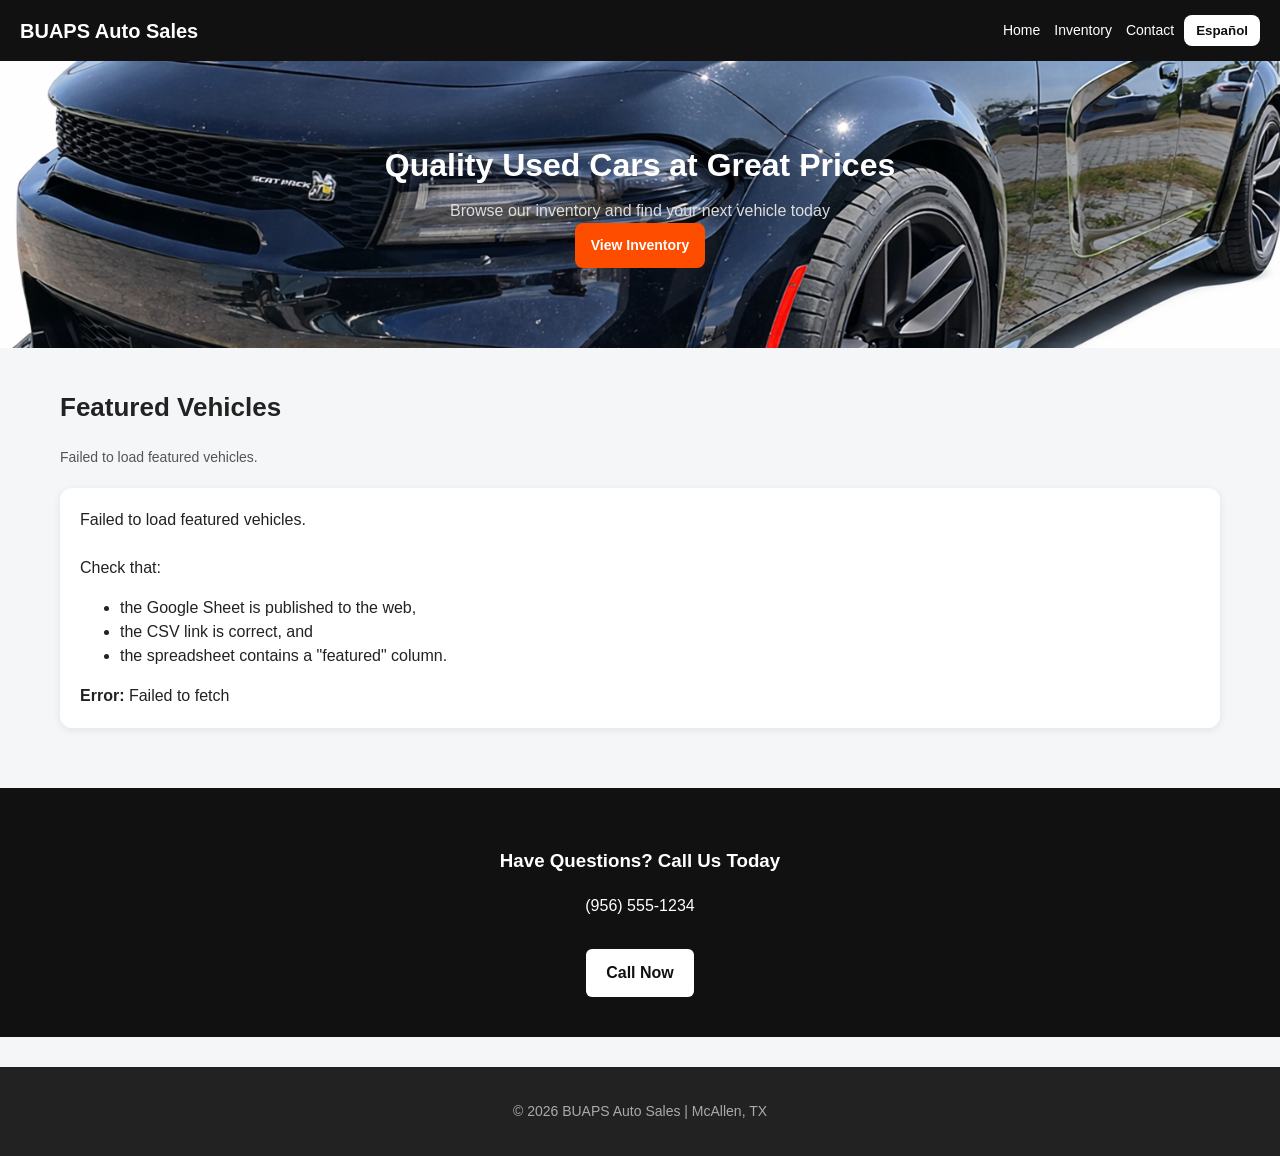
==== index.html @ 30939d33 "Update index.html" ====
<!DOCTYPE html>
<html lang="en">
<head>
  <meta charset="UTF-8" />
  <title>BUAPS Auto Sales</title>
  <meta name="viewport" content="width=device-width, initial-scale=1.0" />
  <link rel="stylesheet" href="styles.css" />
</head>
<body>
  <header>
    <h1>BUAPS Auto Sales</h1>
    <div class="top-actions">
      <nav>
        <a href="index.html" data-i18n="navHome">Home</a>
        <a href="inventory.html" data-i18n="navInventory">Inventory</a>
        <a href="contact.html" data-i18n="navContact">Contact</a>
      </nav>
      <button id="languageToggle" class="lang-toggle" type="button">Español</button>
    </div>
  </header>

  <section
  class="hero hero-image"
  style="background-image: url('images/imgDodgeCharger_main.png');">
    <h2 data-i18n="featuredHeroTitle">Quality Used Cars at Great Prices</h2>
    <p data-i18n="featuredHeroSubtitle">Browse our inventory and find your next vehicle today</p>
    <a class="btn btn-primary" href="inventory.html" data-i18n="inventoryButton">View Inventory</a>
  </section>

  <section class="section">
    <h3 data-i18n="featuredTitle">Featured Vehicles</h3>
    <div class="status" id="featuredStatus">Loading featured vehicles...</div>
    <div class="inventory-grid" id="featuredCars"></div>
  </section>

  <section class="cta">
    <h3 data-i18n="ctaTitle">Have Questions? Call Us Today</h3>
    <p>(956) 555-1234</p>
    <a href="tel:19565551234" data-i18n="callNow">Call Now</a>
  </section>

  <footer>
    <p id="siteFooterText">© 2026 BUAPS Auto Sales | McAllen, TX</p>
  </footer>

  <script src="app.js"></script>
  <script>
    const MAX_FEATURED = 3;

    function renderFeaturedCars(cars) {
      const status = document.getElementById("featuredStatus");
      const container = document.getElementById("featuredCars");

      const featuredCars = cars.filter(car => isAvailable(car) && isFeatured(car)).slice(0, MAX_FEATURED);

      if (!featuredCars.length) {
        status.textContent = t("noFeaturedSelected");
        container.innerHTML = `<div class="empty">${t("noFeatured")}</div>`;
        return;
      }

      status.textContent = "";
      container.innerHTML = featuredCars.map(car => {
        const stock = encodeURIComponent(car.stock || "");
        const title = `${car.year || ""} ${car.make || ""} ${car.model || ""} ${car.trim || ""}`.trim();
        const image = car.photo1 || "https://via.placeholder.com/800x500?text=No+Photo";

        return `
          <article class="car-card">
            <img src="${safeImage(image)}" alt="${escapeHtml(title)}" onerror="this.onerror=null; this.src='images/oopsIE.png';">
            <div class="car-body">
              <h4 class="car-title">${escapeHtml(title)}</h4>
              <p class="car-meta">${escapeHtml(formatMileage(car.mileage || ""))}</p>
              <div class="price">${escapeHtml(formatPrice(car.price || ""))}</div>
              <div class="btn-row">
                <a class="btn btn-primary" href="vehicle.html?stock=${stock}">${t("viewDetails")}</a>
              </div>
            </div>
          </article>
        `;
      }).join("");
    }

    async function loadFeaturedCars() {
      const status = document.getElementById("featuredStatus");
      const container = document.getElementById("featuredCars");

      status.textContent = t("loadingFeatured");

      try {
        const cars = await fetchCars();
        renderFeaturedCars(cars);
      } catch (error) {
        status.textContent = t("failedLoadFeatured");
        container.innerHTML = `
          <div class="error">
            ${t("failedLoadFeatured")}<br><br>
            ${t("checkThat")}
            <ul>
              <li>${t("checkPublished")}</li>
              <li>${t("checkUrl")}</li>
              <li>${t("checkFeaturedColumn")}</li>
            </ul>
            <strong>Error:</strong> ${escapeHtml(error.message)}
          </div>
        `;
      }
    }

    setupLanguageToggle();
    applyCommonText();
    loadFeaturedCars();
  </script>
</body>
</html>
---- styles.css ----
:root {
  --bg: #f5f6f8;
  --surface: #ffffff;
  --surface-soft: #f8f8f8;
  --text: #222222;
  --text-muted: #666666;
  --text-light: #aaaaaa;
  --border: #e8e8e8;
  --dark: #111111;
  --dark-2: #1b1b1b;
  --accent: #ff4d00;
  --shadow: 0 2px 8px rgba(0, 0, 0, 0.08);
  --radius: 12px;
  --radius-sm: 8px;
  --max-width: 1200px;
}

* {
  box-sizing: border-box;
}

html {
  scroll-behavior: smooth;
}

body {
  margin: 0;
  font-family: Arial, sans-serif;
  background: var(--bg);
  color: var(--text);
  line-height: 1.5;
}

img {
  max-width: 100%;
  display: block;
}

a {
  color: inherit;
}

header {
  background: var(--dark);
  color: #fff;
  padding: 15px 20px;
  display: flex;
  justify-content: space-between;
  align-items: center;
  flex-wrap: wrap;
  gap: 10px;
}

header h1 {
  margin: 0;
  font-size: 20px;
}

nav {
  display: flex;
  flex-wrap: wrap;
  gap: 14px;
}

nav a {
  color: #fff;
  text-decoration: none;
  font-size: 14px;
}

nav a:hover {
  text-decoration: underline;
}

.hero {
  background: var(--dark-2);
  color: #fff;
  padding: 40px 20px;
  text-align: center;
}

.hero h2 {
  margin: 0 0 10px;
  font-size: 32px;
}

.hero p {
  margin: 0;
  color: #dddddd;
}

.hero-image {
  background-size: cover;
  background-position: center;
  background-repeat: no-repeat;
  padding: 80px 20px;
}

.container {
  max-width: var(--max-width);
  margin: 0 auto;
  padding: 30px 20px 50px;
}

.section {
  max-width: var(--max-width);
  margin: 0 auto;
  padding: 40px 20px;
}

.section h3 {
  margin-top: 0;
  margin-bottom: 20px;
  font-size: 26px;
}

.card,
.section-card,
.main-panel,
.side-panel,
.empty,
.error,
.status-box {
  background: var(--surface);
  border-radius: var(--radius);
  box-shadow: var(--shadow);
}

.card,
.section-card {
  padding: 24px;
}

.status {
  margin-bottom: 20px;
  font-size: 14px;
  color: #555555;
}

.status-box,
.empty,
.error {
  padding: 20px;
  margin-bottom: 20px;
}

.grid {
  display: grid;
  gap: 20px;
}

.inventory-grid {
  display: grid;
  grid-template-columns: repeat(auto-fit, minmax(280px, 1fr));
  gap: 22px;
}

.car-card {
  background: var(--surface);
  border-radius: 10px;
  overflow: hidden;
  box-shadow: var(--shadow);
  display: flex;
  flex-direction: column;
}

.car-card img {
  width: 100%;
  height: 210px;
  object-fit: cover;
  background: #dddddd;
}

.car-body {
  padding: 16px;
  display: flex;
  flex-direction: column;
  gap: 8px;
  flex: 1;
}

.car-title {
  font-size: 20px;
  font-weight: bold;
  margin: 0;
}

.car-meta {
  color: #555555;
  font-size: 15px;
  margin: 0;
}

.price {
  font-size: 24px;
  font-weight: bold;
  color: var(--dark);
  margin-top: 4px;
}

.btn-row,
.quick-actions,
.btn-group {
  display: flex;
  gap: 12px;
  flex-wrap: wrap;
}

.btn-row {
  margin-top: auto;
  padding-top: 8px;
}

.btn-group {
  margin-top: 22px;
  display: grid;
}

.btn {
  display: inline-block;
  padding: 12px 16px;
  border-radius: var(--radius-sm);
  text-decoration: none;
  font-weight: bold;
  font-size: 14px;
  text-align: center;
  border: none;
  cursor: pointer;
}

.btn-primary {
  background: var(--accent);
  color: #fff;
}

.btn-secondary {
  background: var(--dark);
  color: #fff;
}

.btn-light {
  background: #f1f1f1;
  color: var(--dark);
}

.btn:hover {
  opacity: 0.95;
}

.cta {
  background: var(--dark);
  color: #fff;
  text-align: center;
  padding: 40px 20px;
}

.cta a {
  margin-top: 15px;
  display: inline-block;
  background: #fff;
  color: var(--dark);
  padding: 12px 20px;
  border-radius: 6px;
  text-decoration: none;
  font-weight: bold;
}

.vehicle-layout {
  display: grid;
  grid-template-columns: 2fr 1fr;
  gap: 28px;
  align-items: start;
}

.main-panel,
.side-panel {
  overflow: hidden;
}

.side-panel {
  padding: 20px;
  position: sticky;
  top: 20px;
}

.side-panel h2 {
  margin-top: 0;
  font-size: 24px;
}

.main-image-wrap {
  background: #dddddd;
}

.main-image {
  width: 100%;
  height: 500px;
  object-fit: cover;
}

.thumb-grid {
  display: grid;
  grid-template-columns: repeat(auto-fit, minmax(90px, 1fr));
  gap: 10px;
  padding: 15px;
  background: #fff;
}

.thumb {
  border: 2px solid transparent;
  border-radius: var(--radius-sm);
  overflow: hidden;
  cursor: pointer;
  background: #eeeeee;
  padding: 0;
}

.thumb.active {
  border-color: var(--accent);
}

.thumb img {
  width: 100%;
  height: 80px;
  object-fit: cover;
}

.vehicle-summary {
  padding: 20px;
  border-top: 1px solid #eeeeee;
}

.vehicle-title {
  margin: 0 0 10px;
  font-size: 32px;
  line-height: 1.2;
}

.summary-meta {
  color: #555555;
  font-size: 16px;
  margin: 0 0 6px;
}

.detail-row {
  display: flex;
  justify-content: space-between;
  gap: 15px;
  padding: 12px 0;
  border-bottom: 1px solid #eeeeee;
  font-size: 15px;
}

.detail-row:last-child {
  border-bottom: none;
}

.detail-label {
  color: var(--text-muted);
}

.detail-value {
  font-weight: bold;
  text-align: right;
}

.description {
  line-height: 1.7;
  color: #444444;
  white-space: pre-line;
}

.feature-list {
  display: grid;
  grid-template-columns: repeat(auto-fit, minmax(180px, 1fr));
  gap: 10px;
  padding: 0;
  list-style: none;
  margin: 0;
}

.feature-list li {
  background: var(--surface-soft);
  border-radius: var(--radius-sm);
  padding: 12px;
  font-size: 14px;
}

.contact-grid {
  display: grid;
  grid-template-columns: 1.1fr 1fr;
  gap: 28px;
}

.info-row {
  margin-bottom: 18px;
}

.info-label {
  display: block;
  font-size: 13px;
  font-weight: bold;
  text-transform: uppercase;
  color: var(--text-muted);
  margin-bottom: 6px;
  letter-spacing: 0.4px;
}

.info-value {
  font-size: 17px;
  line-height: 1.5;
}

.info-value a {
  color: var(--accent);
  text-decoration: none;
  font-weight: bold;
}

form {
  display: grid;
  gap: 14px;
}

label {
  font-size: 14px;
  font-weight: bold;
  color: #333333;
}

input,
textarea,
select {
  width: 100%;
  box-sizing: border-box;
  margin-top: 6px;
  padding: 12px;
  border: 1px solid #cccccc;
  border-radius: var(--radius-sm);
  font: inherit;
  background: #fff;
}

textarea {
  min-height: 140px;
  resize: vertical;
}

.form-note {
  font-size: 13px;
  color: var(--text-muted);
  line-height: 1.6;
  margin-top: 8px;
}

.map-wrap {
  margin-top: 24px;
  border-radius: var(--radius);
  overflow: hidden;
  box-shadow: var(--shadow);
  background: var(--surface);
}

.map-wrap iframe {
  width: 100%;
  height: 360px;
  border: 0;
  display: block;
}

footer {
  background: #222222;
  color: var(--text-light);
  text-align: center;
  padding: 20px;
  font-size: 14px;
  margin-top: 30px;
}

@media (max-width: 900px) {
  .vehicle-layout,
  .contact-grid {
    grid-template-columns: 1fr;
  }

  .side-panel {
    position: static;
  }

  .main-image {
    height: 320px;
  }

  .vehicle-title {
    font-size: 26px;
  }
}

@media (max-width: 600px) {
  .hero h2 {
    font-size: 26px;
  }

  nav {
    gap: 10px;
  }

  .main-image {
    height: 260px;
  }

  .thumb-grid {
    grid-template-columns: repeat(3, 1fr);
  }
}
.top-actions {
  display: flex;
  align-items: center;
  gap: 10px;
  flex-wrap: wrap;
}
.lang-toggle {
  background: #ffffff;
  color: #111111;
  border: none;
  padding: 8px 12px;
  border-radius: 8px;
  font-weight: bold;
  cursor: pointer;
}

.lang-toggle:hover {
  opacity: 0.95;
}
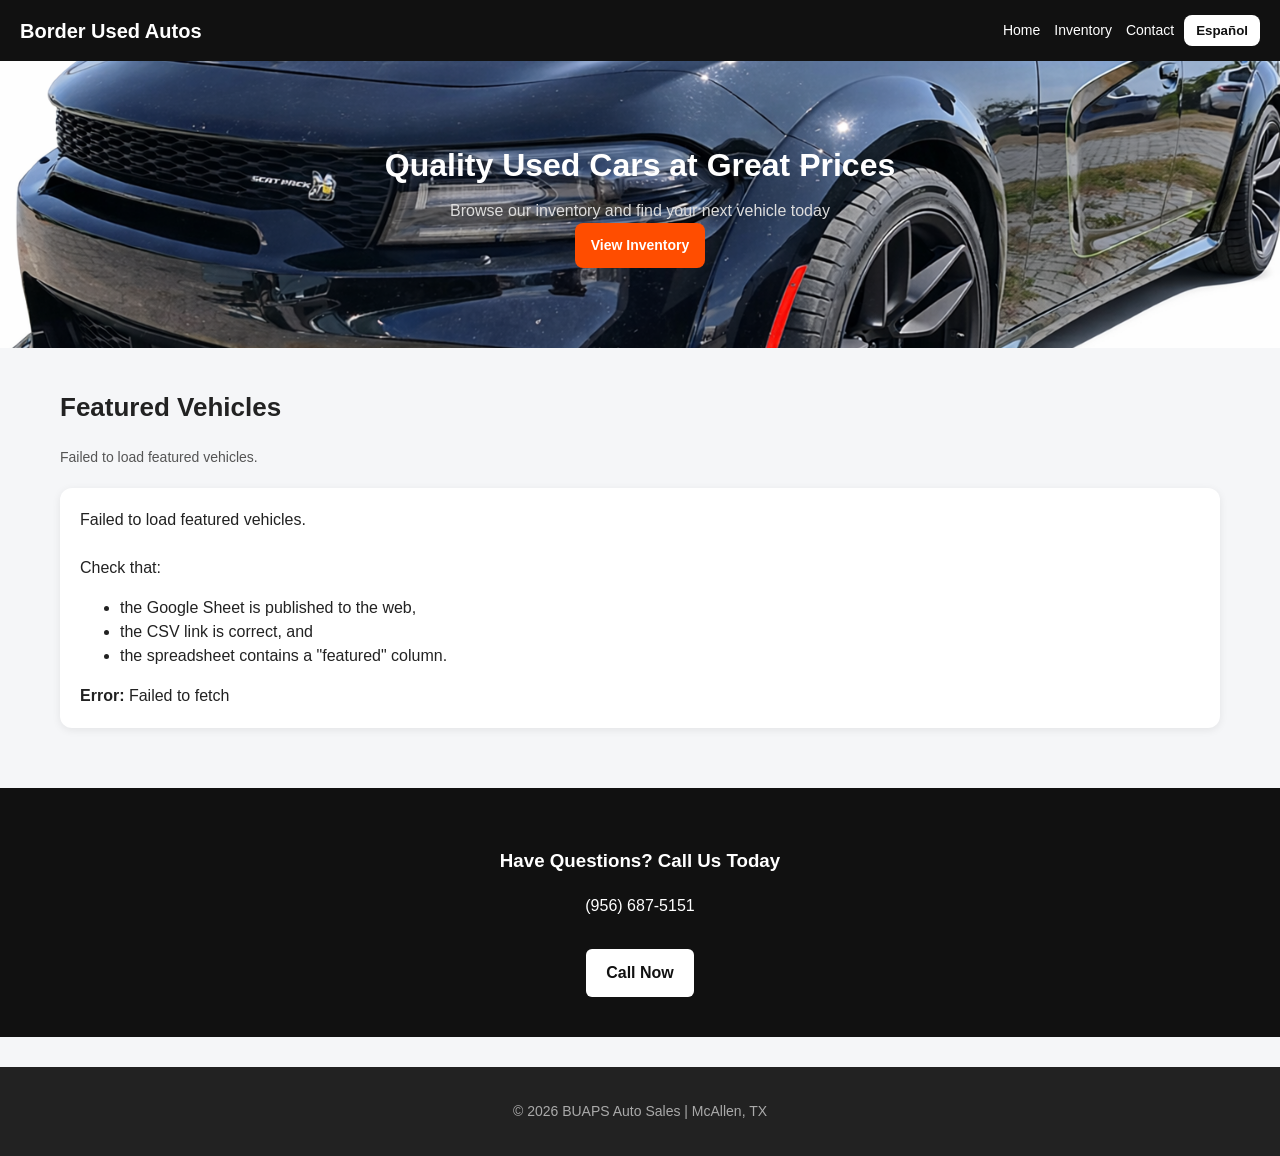
==== commit 4eba6908: "Update index.html" ====
--- a/index.html
+++ b/index.html
@@ -2,13 +2,13 @@
 <html lang="en">
 <head>
   <meta charset="UTF-8" />
-  <title>BUAPS Auto Sales</title>
+  <title>Border Used Autos</title>
   <meta name="viewport" content="width=device-width, initial-scale=1.0" />
   <link rel="stylesheet" href="styles.css" />
 </head>
 <body>
   <header>
-    <h1>BUAPS Auto Sales</h1>
+    <h1>Border Used Autos</h1>
     <div class="top-actions">
       <nav>
         <a href="index.html" data-i18n="navHome">Home</a>
@@ -35,8 +35,8 @@
 
   <section class="cta">
     <h3 data-i18n="ctaTitle">Have Questions? Call Us Today</h3>
-    <p>(956) 555-1234</p>
-    <a href="tel:19565551234" data-i18n="callNow">Call Now</a>
+    <p>(956) 687-5151</p>
+    <a href="tel:19566875151" data-i18n="callNow">Call Now</a>
   </section>
 
   <footer>
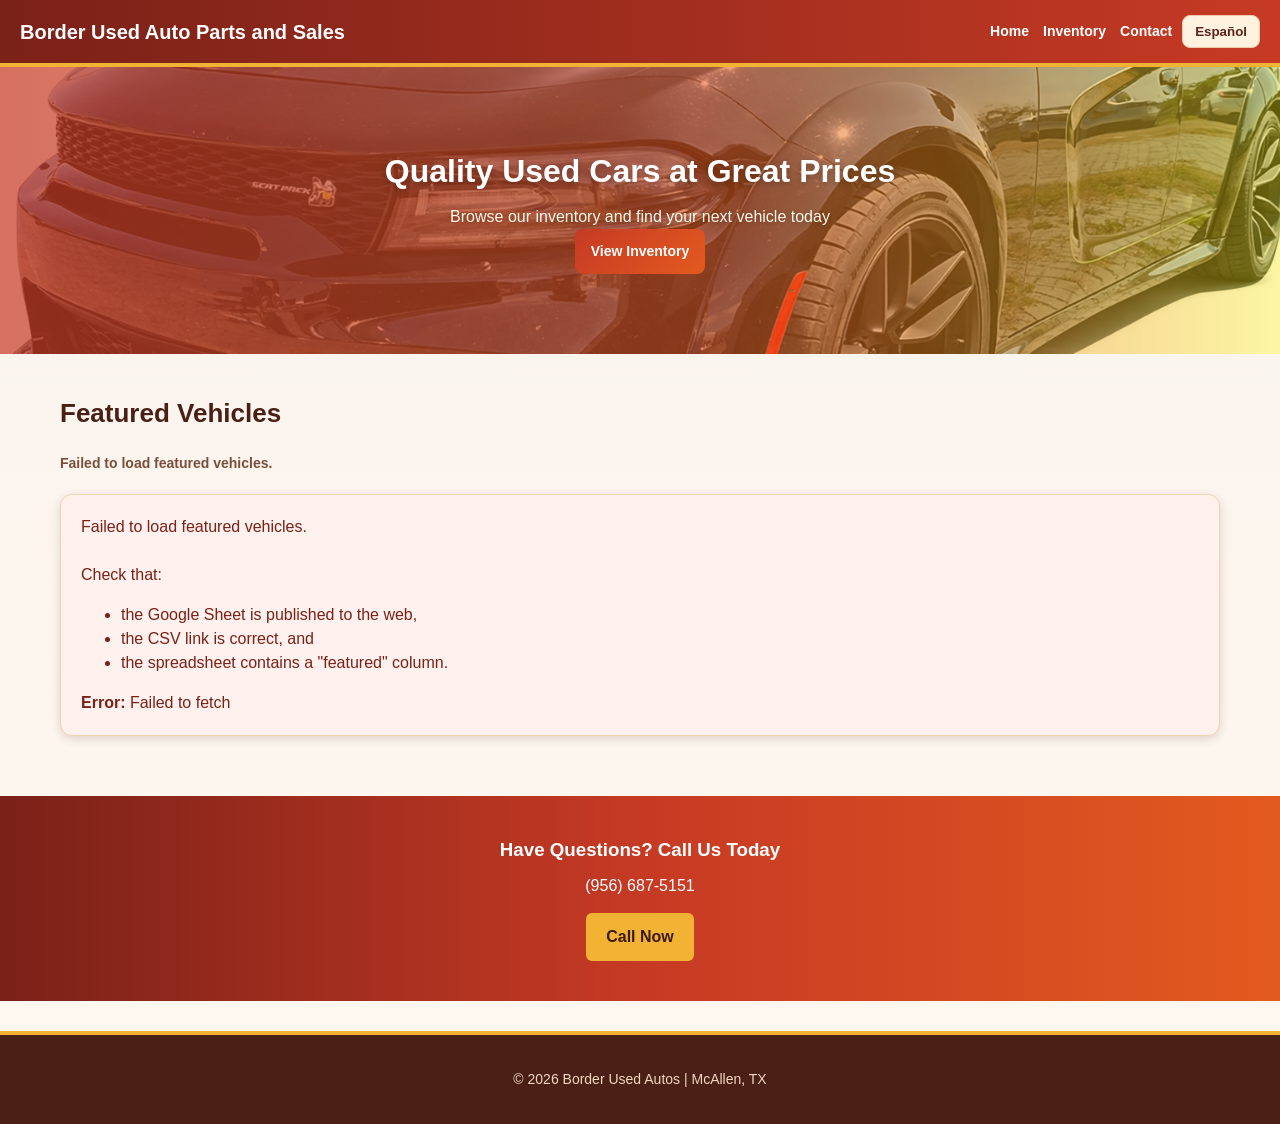
==== commit 24145dc8: "Update index.html" ====
--- a/index.html
+++ b/index.html
@@ -2,13 +2,13 @@
 <html lang="en">
 <head>
   <meta charset="UTF-8" />
-  <title>Border Used Autos</title>
+  <title>Border Used Auto Parts and Sales</title>
   <meta name="viewport" content="width=device-width, initial-scale=1.0" />
   <link rel="stylesheet" href="styles.css" />
 </head>
 <body>
   <header>
-    <h1>Border Used Autos</h1>
+    <h1>Border Used Auto Parts and Sales</h1>
     <div class="top-actions">
       <nav>
         <a href="index.html" data-i18n="navHome">Home</a>
@@ -40,7 +40,7 @@
   </section>
 
   <footer>
-    <p id="siteFooterText">© 2026 BUAPS Auto Sales | McAllen, TX</p>
+    <p id="siteFooterText">© 2026 Border Used Autos | McAllen, TX</p>
   </footer>
 
   <script src="app.js"></script>
--- a/styles.css
+++ b/styles.css
@@ -1,15 +1,21 @@
 :root {
-  --bg: #f5f6f8;
+  --bg: #f8f3ed;
   --surface: #ffffff;
-  --surface-soft: #f8f8f8;
-  --text: #222222;
-  --text-muted: #666666;
-  --text-light: #aaaaaa;
-  --border: #e8e8e8;
-  --dark: #111111;
-  --dark-2: #1b1b1b;
-  --accent: #ff4d00;
-  --shadow: 0 2px 8px rgba(0, 0, 0, 0.08);
+  --surface-soft: #fff4e8;
+  --text: #2a1c16;
+  --text-muted: #6b4a3a;
+  --text-light: #f3d7bf;
+  --border: #efc9a8;
+
+  --dark: #4a1f16;
+  --dark-2: #6b2318;
+
+  --accent: #c63a24;
+  --accent-hover: #e35a1f;
+  --accent-gold: #f2b233;
+  --accent-yellow: #f7e80b;
+
+  --shadow: 0 3px 10px rgba(74, 31, 22, 0.16);
   --radius: 12px;
   --radius-sm: 8px;
   --max-width: 1200px;
@@ -26,7 +32,7 @@
 body {
   margin: 0;
   font-family: Arial, sans-serif;
-  background: var(--bg);
+  background: linear-gradient(180deg, #f8f3ed 0%, #fff8f0 100%);
   color: var(--text);
   line-height: 1.5;
 }
@@ -41,7 +47,7 @@
 }
 
 header {
-  background: var(--dark);
+  background: linear-gradient(90deg, #7a2118, #c63a24);
   color: #fff;
   padding: 15px 20px;
   display: flex;
@@ -49,6 +55,7 @@
   align-items: center;
   flex-wrap: wrap;
   gap: 10px;
+  border-bottom: 4px solid var(--accent-gold);
 }
 
 header h1 {
@@ -66,14 +73,36 @@
   color: #fff;
   text-decoration: none;
   font-size: 14px;
+  font-weight: bold;
 }
 
 nav a:hover {
   text-decoration: underline;
 }
 
+.top-actions {
+  display: flex;
+  align-items: center;
+  gap: 10px;
+  flex-wrap: wrap;
+}
+
+.lang-toggle {
+  background: #fff3e0;
+  color: #5a2319;
+  border: 1px solid var(--border);
+  padding: 8px 12px;
+  border-radius: 8px;
+  font-weight: bold;
+  cursor: pointer;
+}
+
+.lang-toggle:hover {
+  opacity: 0.95;
+}
+
 .hero {
-  background: var(--dark-2);
+  background: linear-gradient(90deg, #ef3a36 0%, #f57c20 58%, #f7e80b 100%);
   color: #fff;
   padding: 40px 20px;
   text-align: center;
@@ -82,11 +111,13 @@
 .hero h2 {
   margin: 0 0 10px;
   font-size: 32px;
+  text-shadow: 0 2px 6px rgba(0, 0, 0, 0.25);
 }
 
 .hero p {
   margin: 0;
-  color: #dddddd;
+  color: #fff8e7;
+  text-shadow: 0 1px 4px rgba(0, 0, 0, 0.2);
 }
 
 .hero-image {
@@ -94,6 +125,24 @@
   background-position: center;
   background-repeat: no-repeat;
   padding: 80px 20px;
+  position: relative;
+}
+
+.hero-image::before {
+  content: "";
+  position: absolute;
+  inset: 0;
+  background: linear-gradient(
+    90deg,
+    rgba(198, 58, 36, 0.72) 0%,
+    rgba(227, 90, 31, 0.58) 55%,
+    rgba(247, 232, 11, 0.38) 100%
+  );
+}
+
+.hero-image > * {
+  position: relative;
+  z-index: 1;
 }
 
 .container {
@@ -112,6 +161,7 @@
   margin-top: 0;
   margin-bottom: 20px;
   font-size: 26px;
+  color: var(--dark);
 }
 
 .card,
@@ -124,6 +174,7 @@
   background: var(--surface);
   border-radius: var(--radius);
   box-shadow: var(--shadow);
+  border: 1px solid #f1d4b2;
 }
 
 .card,
@@ -134,7 +185,8 @@
 .status {
   margin-bottom: 20px;
   font-size: 14px;
-  color: #555555;
+  color: #7a4f3c;
+  font-weight: bold;
 }
 
 .status-box,
@@ -142,6 +194,11 @@
 .error {
   padding: 20px;
   margin-bottom: 20px;
+}
+
+.error {
+  color: #7a2118;
+  background: #fff1ed;
 }
 
 .grid {
@@ -162,13 +219,14 @@
   box-shadow: var(--shadow);
   display: flex;
   flex-direction: column;
+  border: 1px solid #f0d3b7;
 }
 
 .car-card img {
   width: 100%;
   height: 210px;
   object-fit: cover;
-  background: #dddddd;
+  background: #f0dfd2;
 }
 
 .car-body {
@@ -183,10 +241,11 @@
   font-size: 20px;
   font-weight: bold;
   margin: 0;
+  color: var(--dark);
 }
 
 .car-meta {
-  color: #555555;
+  color: #7a4f3c;
   font-size: 15px;
   margin: 0;
 }
@@ -194,13 +253,12 @@
 .price {
   font-size: 24px;
   font-weight: bold;
-  color: var(--dark);
+  color: var(--accent);
   margin-top: 4px;
 }
 
 .btn-row,
-.quick-actions,
-.btn-group {
+.quick-actions {
   display: flex;
   gap: 12px;
   flex-wrap: wrap;
@@ -214,6 +272,7 @@
 .btn-group {
   margin-top: 22px;
   display: grid;
+  gap: 12px;
 }
 
 .btn {
@@ -226,11 +285,21 @@
   text-align: center;
   border: none;
   cursor: pointer;
+  transition: transform 0.15s ease, opacity 0.15s ease, filter 0.15s ease;
+}
+
+.btn:hover {
+  transform: translateY(-1px);
+  opacity: 0.98;
 }
 
 .btn-primary {
-  background: var(--accent);
+  background: linear-gradient(135deg, var(--accent), var(--accent-hover));
   color: #fff;
+}
+
+.btn-primary:hover {
+  filter: brightness(1.05);
 }
 
 .btn-secondary {
@@ -239,26 +308,32 @@
 }
 
 .btn-light {
-  background: #f1f1f1;
+  background: #fff7ef;
   color: var(--dark);
-}
-
-.btn:hover {
-  opacity: 0.95;
+  border: 1px solid var(--border);
 }
 
 .cta {
-  background: var(--dark);
+  background: linear-gradient(90deg, #7a2118, #c63a24, #e35a1f);
   color: #fff;
   text-align: center;
   padding: 40px 20px;
 }
 
+.cta h3 {
+  margin-top: 0;
+  margin-bottom: 10px;
+}
+
+.cta p {
+  margin: 0;
+}
+
 .cta a {
   margin-top: 15px;
   display: inline-block;
-  background: #fff;
-  color: var(--dark);
+  background: var(--accent-gold);
+  color: #3b1a12;
   padding: 12px 20px;
   border-radius: 6px;
   text-decoration: none;
@@ -286,10 +361,11 @@
 .side-panel h2 {
   margin-top: 0;
   font-size: 24px;
+  color: var(--dark);
 }
 
 .main-image-wrap {
-  background: #dddddd;
+  background: #f0dfd2;
 }
 
 .main-image {
@@ -303,7 +379,7 @@
   grid-template-columns: repeat(auto-fit, minmax(90px, 1fr));
   gap: 10px;
   padding: 15px;
-  background: #fff;
+  background: #fff9f3;
 }
 
 .thumb {
@@ -311,7 +387,7 @@
   border-radius: var(--radius-sm);
   overflow: hidden;
   cursor: pointer;
-  background: #eeeeee;
+  background: #f3e3d6;
   padding: 0;
 }
 
@@ -327,17 +403,18 @@
 
 .vehicle-summary {
   padding: 20px;
-  border-top: 1px solid #eeeeee;
+  border-top: 1px solid #f1d4b2;
 }
 
 .vehicle-title {
   margin: 0 0 10px;
   font-size: 32px;
   line-height: 1.2;
+  color: var(--dark);
 }
 
 .summary-meta {
-  color: #555555;
+  color: #7a4f3c;
   font-size: 16px;
   margin: 0 0 6px;
 }
@@ -347,7 +424,7 @@
   justify-content: space-between;
   gap: 15px;
   padding: 12px 0;
-  border-bottom: 1px solid #eeeeee;
+  border-bottom: 1px solid #f1d4b2;
   font-size: 15px;
 }
 
@@ -362,11 +439,12 @@
 .detail-value {
   font-weight: bold;
   text-align: right;
+  color: var(--dark);
 }
 
 .description {
   line-height: 1.7;
-  color: #444444;
+  color: #5f3d31;
   white-space: pre-line;
 }
 
@@ -384,6 +462,7 @@
   border-radius: var(--radius-sm);
   padding: 12px;
   font-size: 14px;
+  border: 1px solid #f0d3b7;
 }
 
 .contact-grid {
@@ -409,6 +488,7 @@
 .info-value {
   font-size: 17px;
   line-height: 1.5;
+  color: var(--dark);
 }
 
 .info-value a {
@@ -425,7 +505,7 @@
 label {
   font-size: 14px;
   font-weight: bold;
-  color: #333333;
+  color: #4a2a1e;
 }
 
 input,
@@ -435,10 +515,18 @@
   box-sizing: border-box;
   margin-top: 6px;
   padding: 12px;
-  border: 1px solid #cccccc;
+  border: 1px solid #d8b89a;
   border-radius: var(--radius-sm);
   font: inherit;
-  background: #fff;
+  background: #fffdfb;
+  color: var(--text);
+}
+
+input:focus,
+textarea:focus,
+select:focus {
+  outline: 2px solid rgba(198, 58, 36, 0.18);
+  border-color: var(--accent);
 }
 
 textarea {
@@ -459,6 +547,7 @@
   overflow: hidden;
   box-shadow: var(--shadow);
   background: var(--surface);
+  border: 1px solid #f1d4b2;
 }
 
 .map-wrap iframe {
@@ -469,12 +558,13 @@
 }
 
 footer {
-  background: #222222;
+  background: #4a1f16;
   color: var(--text-light);
   text-align: center;
   padding: 20px;
   font-size: 14px;
   margin-top: 30px;
+  border-top: 4px solid var(--accent-gold);
 }
 
 @media (max-width: 900px) {
@@ -513,22 +603,3 @@
     grid-template-columns: repeat(3, 1fr);
   }
 }
-.top-actions {
-  display: flex;
-  align-items: center;
-  gap: 10px;
-  flex-wrap: wrap;
-}
-.lang-toggle {
-  background: #ffffff;
-  color: #111111;
-  border: none;
-  padding: 8px 12px;
-  border-radius: 8px;
-  font-weight: bold;
-  cursor: pointer;
-}
-
-.lang-toggle:hover {
-  opacity: 0.95;
-}
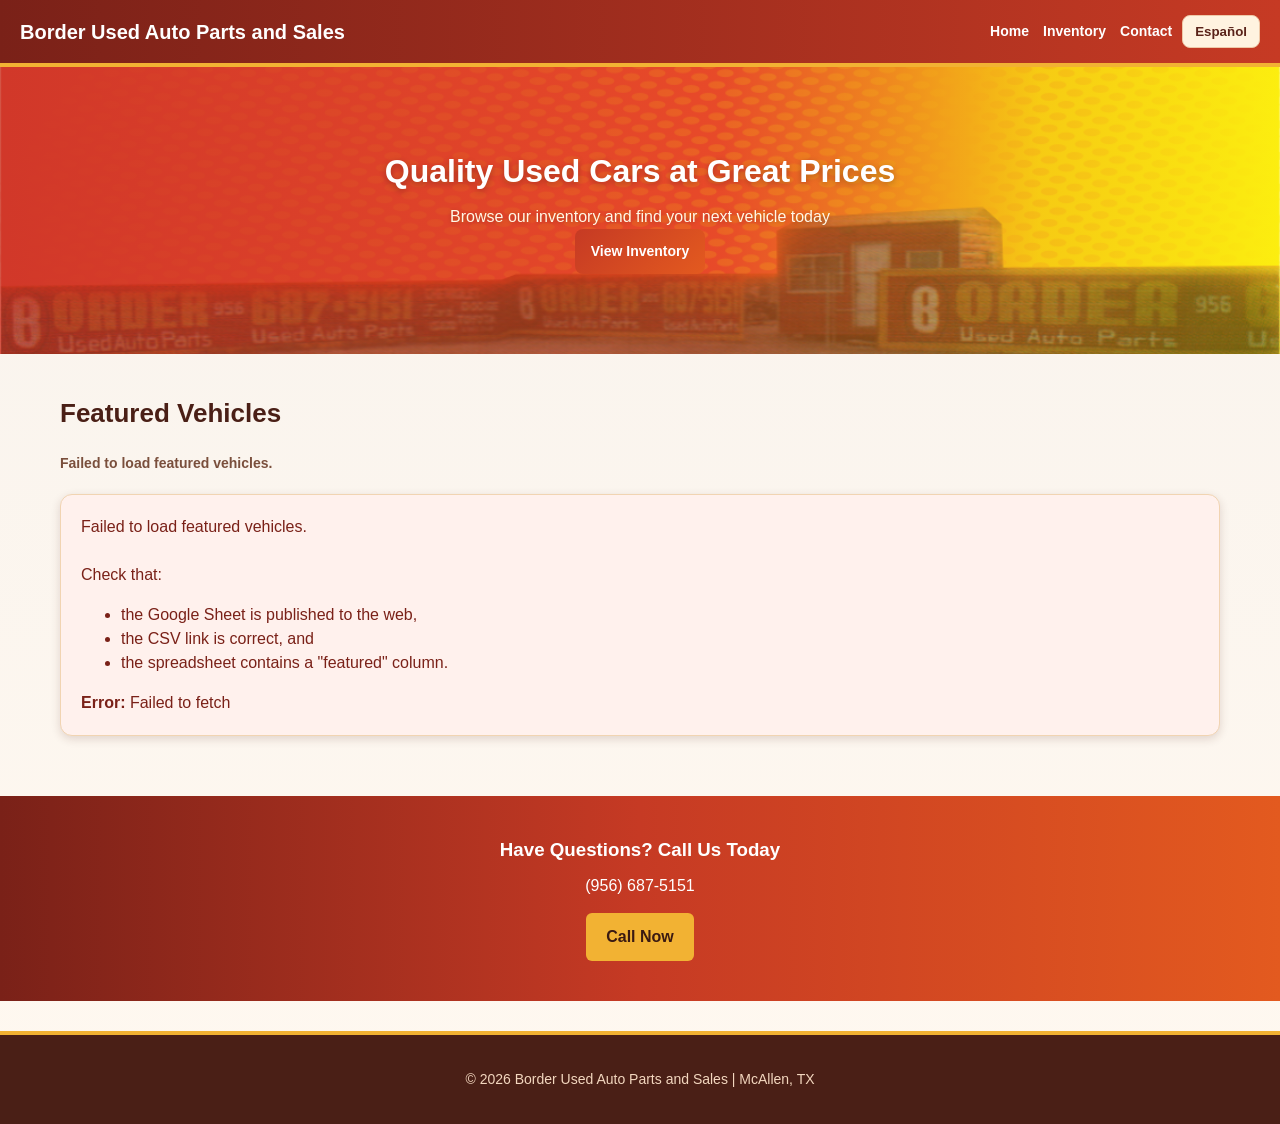
==== commit 6f4812e5: "Update index.html changed banner file" ====
--- a/index.html
+++ b/index.html
@@ -21,7 +21,7 @@
 
   <section
   class="hero hero-image"
-  style="background-image: url('images/imgDodgeCharger_main.png');">
+  style="background-image: url('images/border_main_banner.png');">
     <h2 data-i18n="featuredHeroTitle">Quality Used Cars at Great Prices</h2>
     <p data-i18n="featuredHeroSubtitle">Browse our inventory and find your next vehicle today</p>
     <a class="btn btn-primary" href="inventory.html" data-i18n="inventoryButton">View Inventory</a>
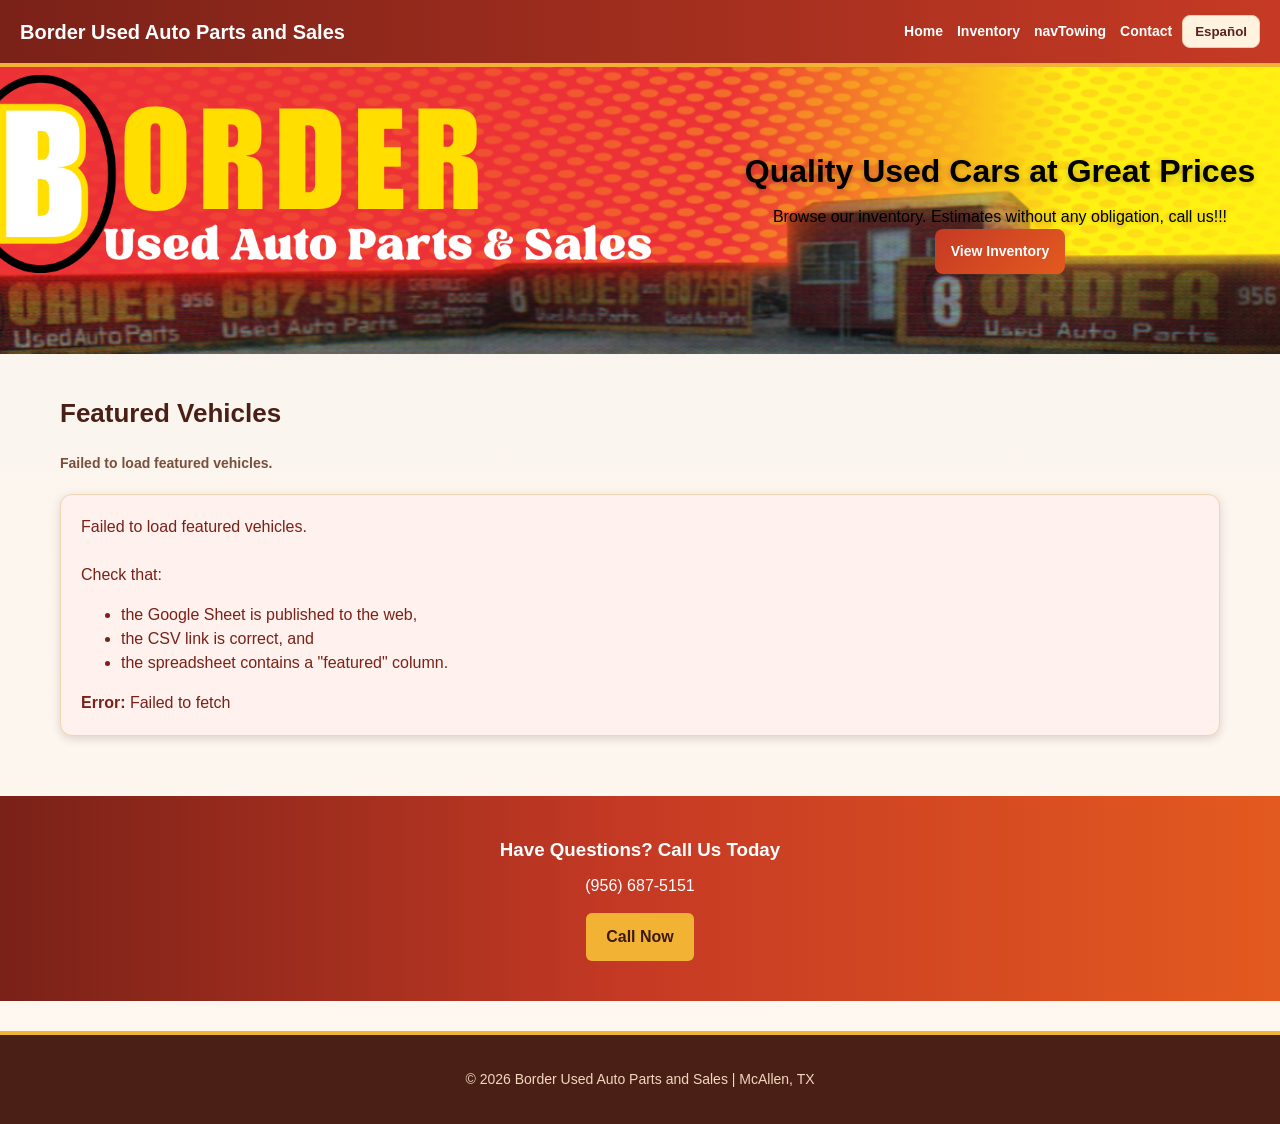
==== commit 1caff98b: "Update index.html" ====
--- a/index.html
+++ b/index.html
@@ -13,6 +13,7 @@
       <nav>
         <a href="index.html" data-i18n="navHome">Home</a>
         <a href="inventory.html" data-i18n="navInventory">Inventory</a>
+        <a href="towing.html" data-i18n="navTowing">Towing</a>
         <a href="contact.html" data-i18n="navContact">Contact</a>
       </nav>
       <button id="languageToggle" class="lang-toggle" type="button">Español</button>
--- a/styles.css
+++ b/styles.css
@@ -111,13 +111,14 @@
 .hero h2 {
   margin: 0 0 10px;
   font-size: 32px;
+  color: #000;
   text-shadow: 0 2px 6px rgba(0, 0, 0, 0.25);
 }
 
 .hero p {
   margin: 0;
-  color: #fff8e7;
-  text-shadow: 0 1px 4px rgba(0, 0, 0, 0.2);
+  color: #000;
+  text-shadow: 0 1px 4px rgba(0, 0, 0, 0.2); /* ← text glow */
 }
 
 .hero-image {
@@ -126,23 +127,47 @@
   background-repeat: no-repeat;
   padding: 80px 20px;
   position: relative;
-}
-
+
+  display: flex;
+  flex-direction: column;
+  justify-content: flex-start;
+  align-items: center;
+  text-align: center;
+}
+
+/* Overlay stays the same */
 .hero-image::before {
-  content: "";
-  position: absolute;
-  inset: 0;
-  background: linear-gradient(
-    90deg,
-    rgba(198, 58, 36, 0.72) 0%,
-    rgba(227, 90, 31, 0.58) 55%,
-    rgba(247, 232, 11, 0.38) 100%
-  );
-}
-
+  display: none;
+}
+
+/* Text container behavior */
 .hero-image > * {
   position: relative;
   z-index: 1;
+}
+
+/* Desktop adjustment (shift right) */
+@media (min-width: 768px) {
+  .hero-image {
+    justify-content: flex-start;
+    padding-left: calc(50% + 100px);
+  }
+}
+
+/* Mobile behavior */
+@media (max-width: 767px) {
+  .hero-image {
+    background-size: contain;        /* key change */
+    background-position: center top; /* show top of image */
+    background-repeat: no-repeat;
+
+    background-color: #4a1f16;       /* fills empty space nicely */
+
+    justify-content: center;
+    padding: 60px 20px;
+
+    min-height: 300px;               /* prevents oversized banner feel */
+  }
 }
 
 .container {
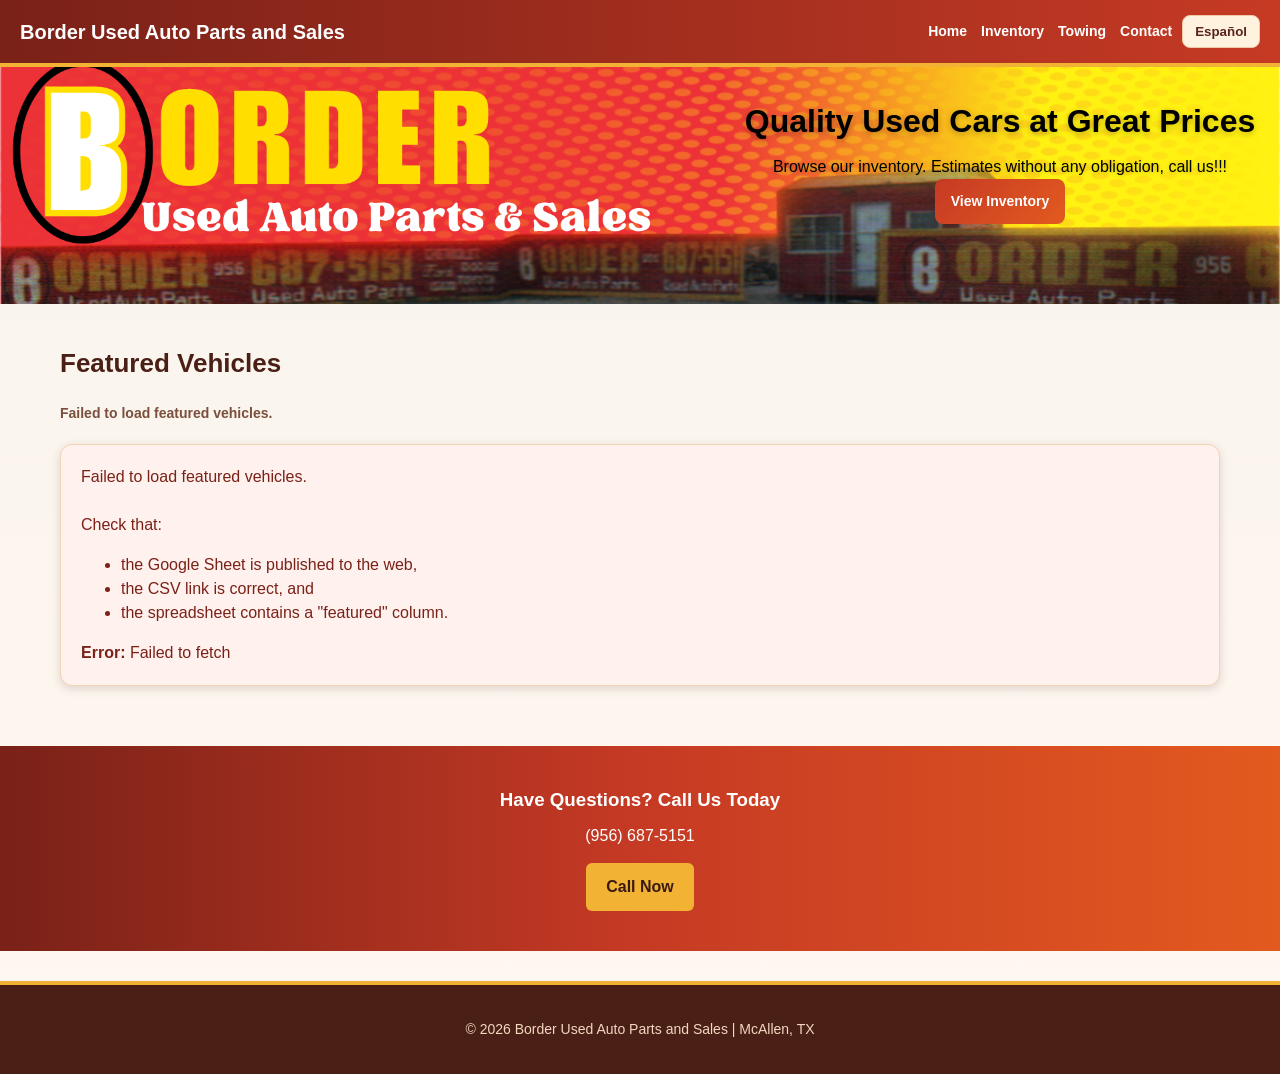
==== commit 103e5478: "Update index.html" ====
--- a/index.html
+++ b/index.html
@@ -4,7 +4,27 @@
   <meta charset="UTF-8" />
   <title>Border Used Auto Parts and Sales</title>
   <meta name="viewport" content="width=device-width, initial-scale=1.0" />
+  <meta name="description" content="Quality used cars for sale in McAllen, TX. Browse our inventory or call Border Used Auto Parts and Sales today. Affordable prices and reliable vehicles in the Rio Grande Valley.">
   <link rel="stylesheet" href="styles.css" />
+  <script type="application/ld+json">
+  {
+    "@context": "https://schema.org",
+    "@type": "AutoDealer",
+    "name": "Border Used Auto Parts and Sales",
+    "image": "https://www.borderusedautos.com/images/border_main_banner.png",
+    "address": {
+      "@type": "PostalAddress",
+      "streetAddress": "5822 S. 23rd St.",
+      "addressLocality": "McAllen",
+      "addressRegion": "TX",
+      "postalCode": "78503",
+      "addressCountry": "US"
+    },
+    "telephone": "+1-956-687-5151",
+    "areaServed": "McAllen TX",
+    "url": "https://www.borderusedautos.com"
+}
+</script>
 </head>
 <body>
   <header>
--- a/styles.css
+++ b/styles.css
@@ -150,23 +150,30 @@
 @media (min-width: 768px) {
   .hero-image {
     justify-content: flex-start;
-    padding-left: calc(50% + 100px);
+    align-items: center;
+    padding-left: calc(50% + 100px); /* horizontal shift right */
+    padding-top: 30px;
   }
 }
 
 /* Mobile behavior */
 @media (max-width: 767px) {
   .hero-image {
-    background-size: contain;        /* key change */
-    background-position: center top; /* show top of image */
+    background-size: contain;
+    background-position: center top;
     background-repeat: no-repeat;
 
-    background-color: #4a1f16;       /* fills empty space nicely */
+    background-color: #4a1f16;
 
     justify-content: center;
     padding: 60px 20px;
 
-    min-height: 300px;               /* prevents oversized banner feel */
+    min-height: 300px;
+  }
+  .hero h2,
+  .hero p {
+    color: #ffffff;
+    text-shadow: 0 2px 6px rgba(0, 0, 0, 0.5);
   }
 }
 
